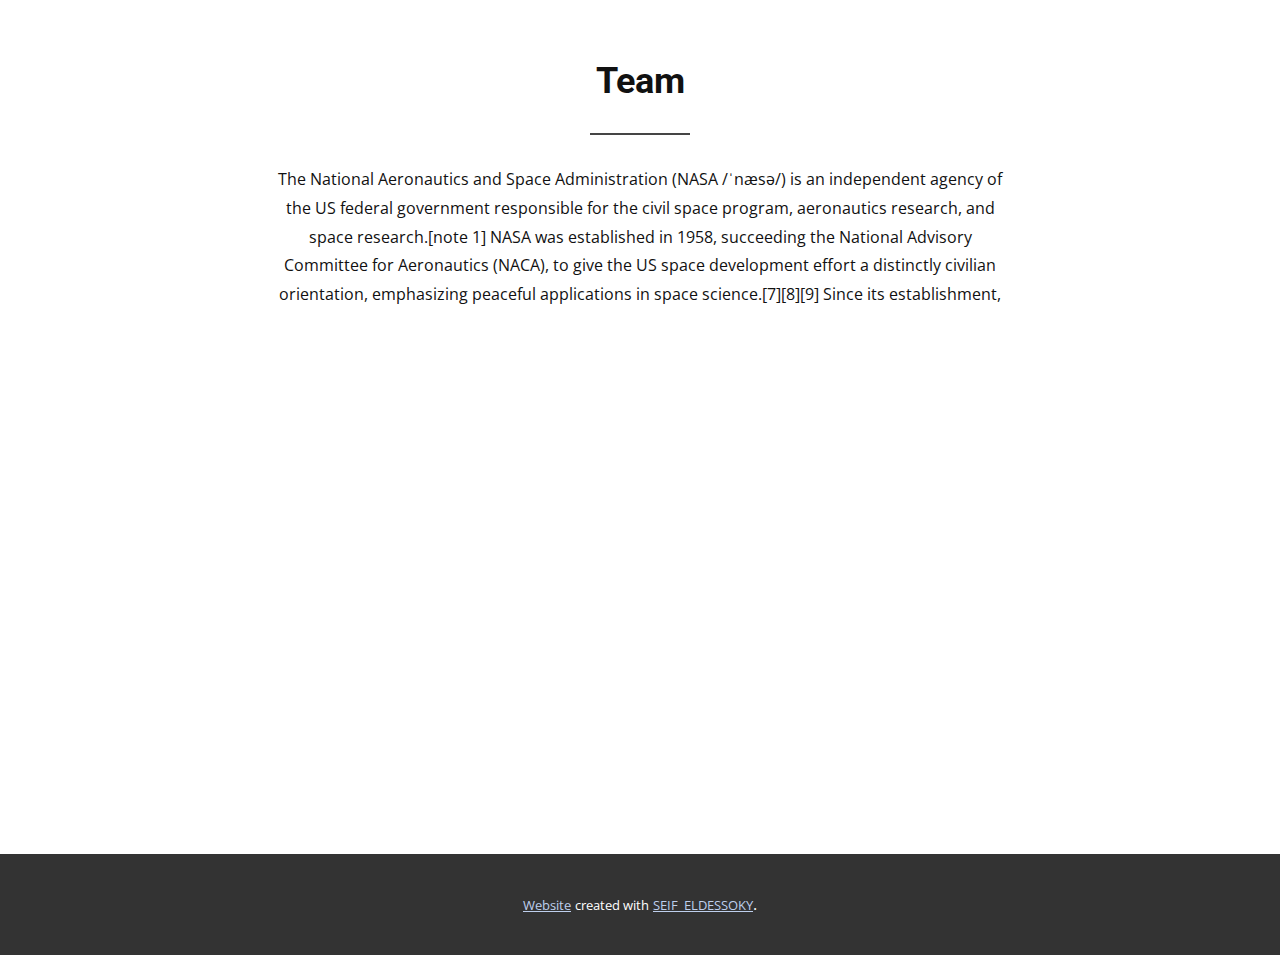
==== index.html @ 47a041bf "Add files via upload" ====
<!DOCTYPE html>
<html style="font-size: 16px;" lang="en"><head>
    <meta name="viewport" content="width=device-width, initial-scale=1.0">
    <meta charset="utf-8">
    <meta name="keywords" content="About harness multimedia based collaboration">
    <meta name="description" content="">
    <title>Page 21</title>
    <link rel="stylesheet" href="nicepage.css" media="screen">
<link rel="stylesheet" href="Page-21.css" media="screen">
    <script class="u-script" type="text/javascript" src="jquery-1.9.1.min.js" defer=""></script>
    <script class="u-script" type="text/javascript" src="nicepage.js" "="" defer=""></script>
    <meta name="generator" content="Nicepage 4.16.0, nicepage.com">
    <link id="u-theme-google-font" rel="stylesheet" href="https://fonts.googleapis.com/css?family=Roboto:100,100i,300,300i,400,400i,500,500i,700,700i,900,900i|Open+Sans:300,300i,400,400i,500,500i,600,600i,700,700i,800,800i">
    
    
    <script type="application/ld+json">{
		"@context": "http://schema.org",
		"@type": "Organization",
		"name": ""
}</script>
    <meta name="theme-color" content="#4d6eaa">
    <meta property="og:title" content="Page 21">
    <meta property="og:type" content="website">
  </head>
  <body data-home-page="https://website2667474.nicepage.io/Page-21.html?version=ed6ff1aa-25a1-4ac2-9297-44c50e6d2752" data-home-page-title="Page 21" class="u-body u-xl-mode" data-lang="en"> 
    <section class="u-align-center u-clearfix u-section-1" id="sec-90c6">
      <div class="u-clearfix u-sheet u-sheet-1">
        <h2 class="u-text u-text-1">Team</h2>
        <div class="u-border-2 u-border-grey-dark-1 u-line u-line-horizontal u-line-1"></div>
        <p class="u-text u-text-2">The National Aeronautics and Space Administration (NASA /ˈnæsə/) is an independent agency of the US federal government responsible for the civil space program, aeronautics research, and space research.[note 1]

          NASA was established in 1958, succeeding the National Advisory Committee for Aeronautics (NACA), to give the US space development effort a distinctly civilian orientation, emphasizing peaceful applications in space science.[7][8][9] Since its establishment,</p>
        <div class="u-video u-video-contain u-video-1">
          <div class="embed-responsive embed-responsive-1">
            <iframe width="640" height="360" src="https://www.youtube.com/embed/nRpV5knJpyk" title="الأفضل سعراً مقابل اداء | مراجعة الـ Intel Core i7 12700." frameborder="0" allow="accelerometer; autoplay; clipboard-write; encrypted-media; gyroscope; picture-in-picture" allowfullscreen></iframe>
            <!-- <iframe style="position: absolute;top: 0;left: 0;width: 100%;height: 100%;" class="embed-responsive-item" src="https://youtu.be/OpZxmepjy5E" data-autoplay="1" frameborder="0" allowfullscreen=""></iframe> -->
          </div>
        </div>
      </div>
    </section>
    
    
    
    <section class="u-backlink u-clearfix u-grey-80">
      <a class="u-link" href="#" target="_blank">
        <span>Website </span>
      </a>
      <p class="u-text">
        <span>created with</span>
      </p>
      <a class="u-link" href="" target="_blank">
        <span>SEIF_ELDESSOKY</span>
      </a>. 
    </section>
  
</body></html>
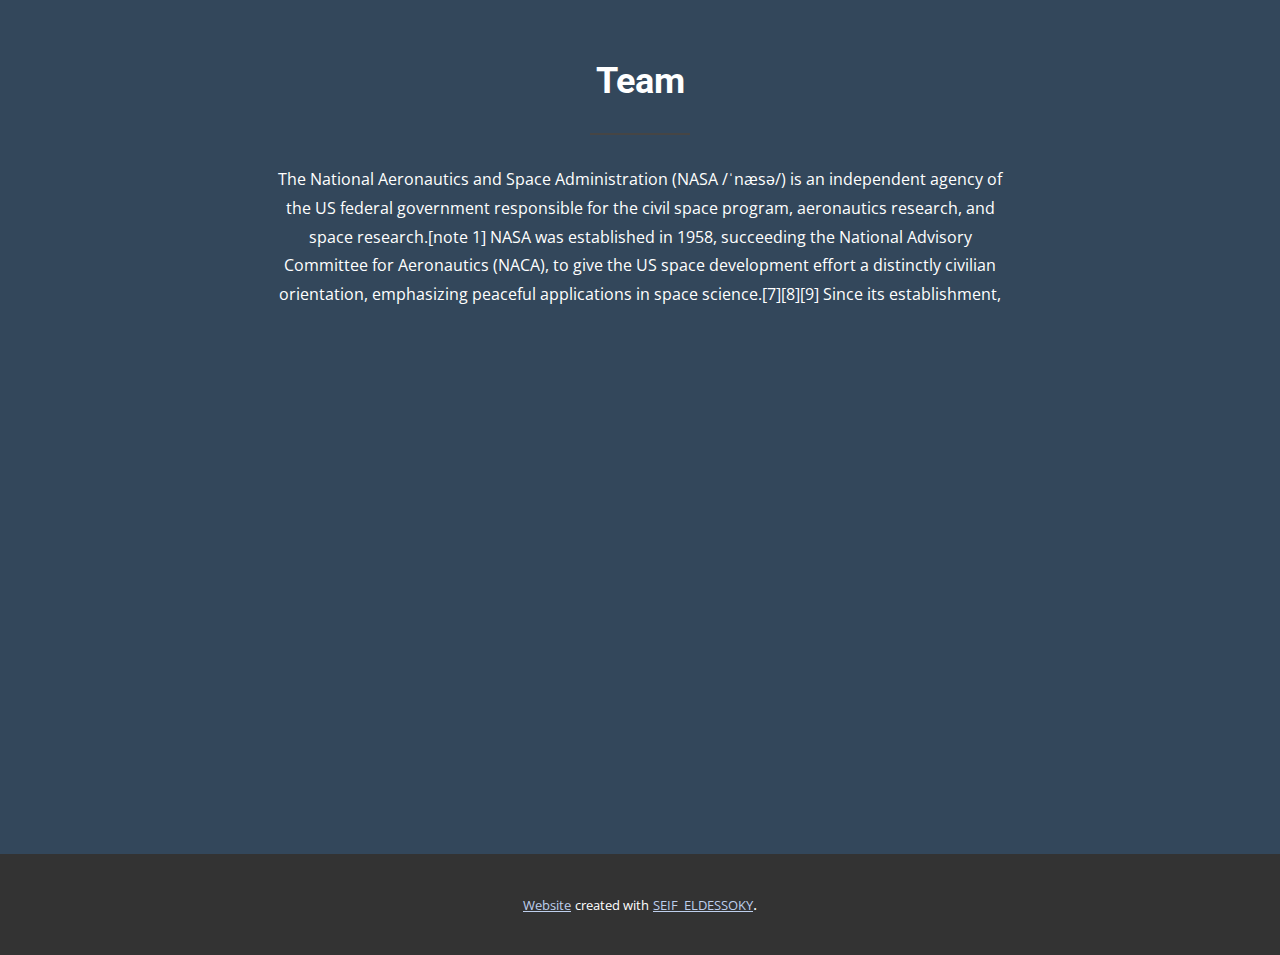
==== commit 2e1c145a: "Update index.html" ====
--- a/index.html
+++ b/index.html
@@ -22,12 +22,12 @@
     <meta property="og:title" content="Page 21">
     <meta property="og:type" content="website">
   </head>
-  <body data-home-page="https://website2667474.nicepage.io/Page-21.html?version=ed6ff1aa-25a1-4ac2-9297-44c50e6d2752" data-home-page-title="Page 21" class="u-body u-xl-mode" data-lang="en"> 
+  <body style="background-color:#33475b" data-home-page="https://website2667474.nicepage.io/Page-21.html?version=ed6ff1aa-25a1-4ac2-9297-44c50e6d2752" data-home-page-title="Page 21" class="u-body u-xl-mode" data-lang="en"> 
     <section class="u-align-center u-clearfix u-section-1" id="sec-90c6">
       <div class="u-clearfix u-sheet u-sheet-1">
-        <h2 class="u-text u-text-1">Team</h2>
+        <h2 class="u-text u-text-1" style="color: white">Team</h2>
         <div class="u-border-2 u-border-grey-dark-1 u-line u-line-horizontal u-line-1"></div>
-        <p class="u-text u-text-2">The National Aeronautics and Space Administration (NASA /ˈnæsə/) is an independent agency of the US federal government responsible for the civil space program, aeronautics research, and space research.[note 1]
+        <p class="u-text u-text-2" style="color: white">The National Aeronautics and Space Administration (NASA /ˈnæsə/) is an independent agency of the US federal government responsible for the civil space program, aeronautics research, and space research.[note 1]
 
           NASA was established in 1958, succeeding the National Advisory Committee for Aeronautics (NACA), to give the US space development effort a distinctly civilian orientation, emphasizing peaceful applications in space science.[7][8][9] Since its establishment,</p>
         <div class="u-video u-video-contain u-video-1">
@@ -53,4 +53,4 @@
       </a>. 
     </section>
   
-</body></html>+</body></html>
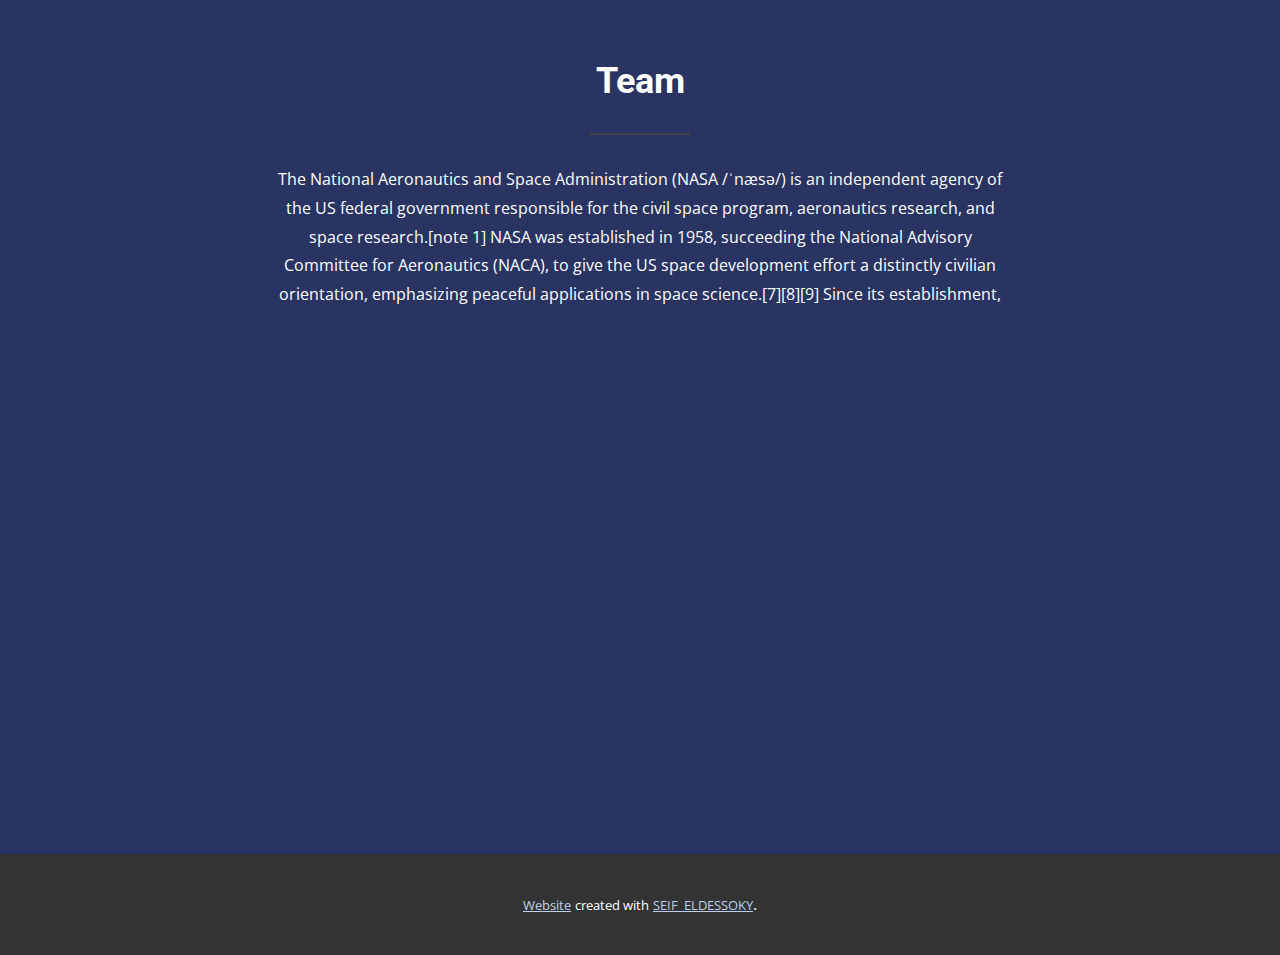
==== commit e683ffe4: "Update index.html" ====
--- a/index.html
+++ b/index.html
@@ -22,7 +22,7 @@
     <meta property="og:title" content="Page 21">
     <meta property="og:type" content="website">
   </head>
-  <body style="background-color:#33475b" data-home-page="https://website2667474.nicepage.io/Page-21.html?version=ed6ff1aa-25a1-4ac2-9297-44c50e6d2752" data-home-page-title="Page 21" class="u-body u-xl-mode" data-lang="en"> 
+  <body style="background-color:#293462" data-home-page="https://website2667474.nicepage.io/Page-21.html?version=ed6ff1aa-25a1-4ac2-9297-44c50e6d2752" data-home-page-title="Page 21" class="u-body u-xl-mode" data-lang="en"> 
     <section class="u-align-center u-clearfix u-section-1" id="sec-90c6">
       <div class="u-clearfix u-sheet u-sheet-1">
         <h2 class="u-text u-text-1" style="color: white">Team</h2>
